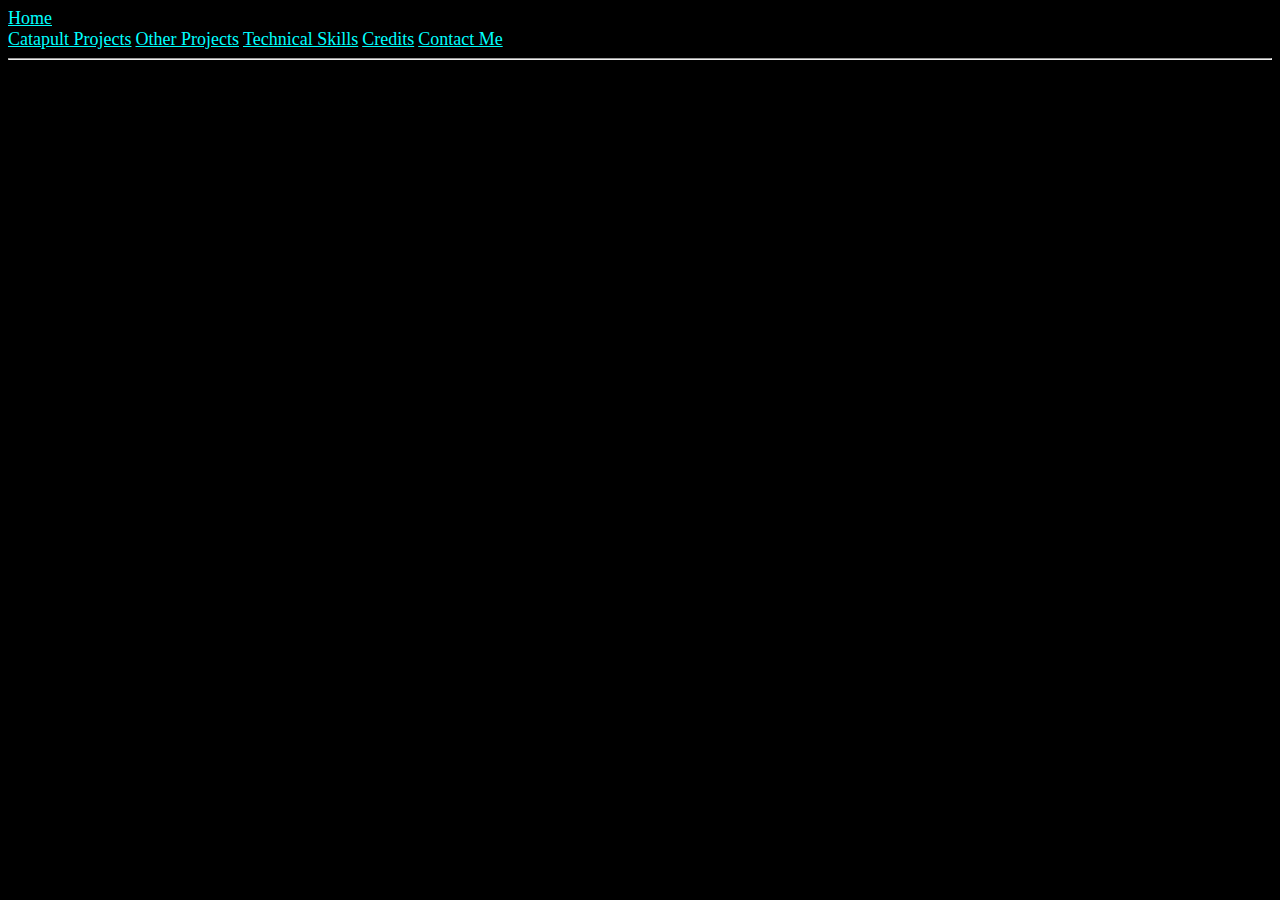
==== aboutme.html @ 7b261400 "." ====
<!DOCTYPE html>

<head>
  <title>Unit 2 Starter Code, Option 3</title>
  <link href="style.css" rel="stylesheet" type="text/css" />

  

</head>

<body>
    <!-- The code below uses a header tag. This is the black section on the page where the title of the page is displayed. -->
    <div class="section">
      <a class = 'home' href = 'index.html'>Home</a>
      <a class = 'projects1' href = 'catapultproj.html'>Catapult Projects</a>
      <a class = 'projects2' href = 'otherproj.html'>Other Projects</a>
      <a class = 'tech' href = 'techskills'>Technical Skills</a>
      <a class = 'credits' href = 'credits.html'>Credits</a>
      <a class = 'contactme' href = 'contactme.html'>Contact Me</a>
    </div>
  <hr>

</body>
---- style.css ----
/* The code below makes the background of the header black and the font color of the title white. Change this to match what you want for your website. */
header {
    background-color: black;
    color: white;
    padding: 128px 16px;
}
body{background-color: black;}
.headshot {
    align-items: end; 
    width:40%; 
    border-radius: 100%; 
    padding-top: 10%; padding-bottom: 10%;
    padding-left: 5%; padding-right: 5%;
    
}
.home{background-color: black;}

.home {display:flex;}

a {
color: aqua; 
font: bold; 
font-size: large;
}

h3 {line-height: 150%;}
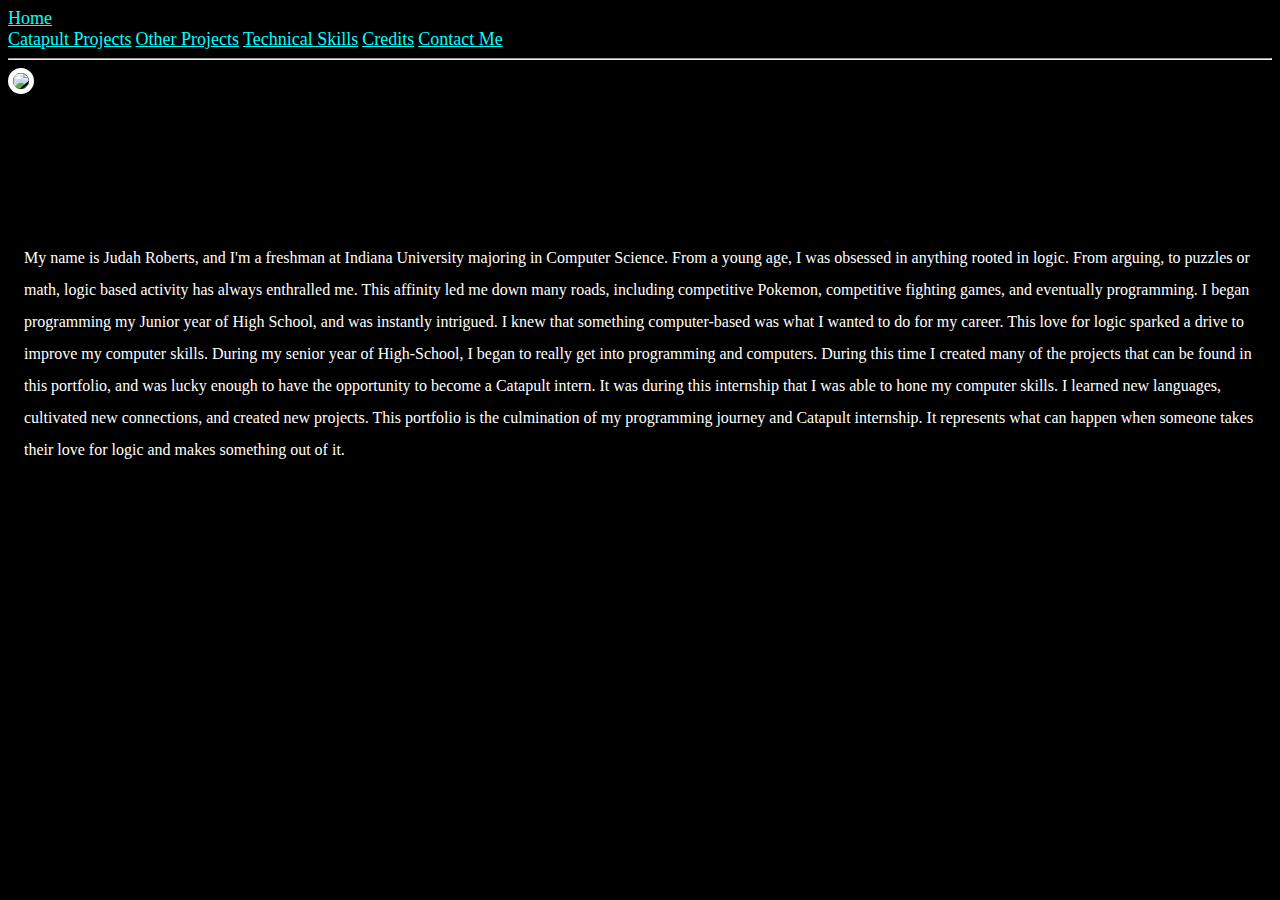
==== commit ab335e6f: "." ====
--- a/aboutme.html
+++ b/aboutme.html
@@ -19,5 +19,35 @@
       <a class = 'contactme' href = 'contactme.html'>Contact Me</a>
     </div>
   <hr>
+  
 
+<div>
+  <img class = 'headshot' src = 'https://s22928.pcdn.co/wp-content/uploads/2018/07/USATSI_10853818_168383719_lowres.jpg' />
+
+</div>
+
+
+  <div>
+    <header>
+      <p> My name is Judah Roberts, and I'm a freshman at Indiana University majoring
+        in Computer Science. From a young age, I was obsessed in anything rooted in logic.
+        From arguing, to puzzles or math, logic based activity has always enthralled me. This affinity led me down many roads,
+        including competitive Pokemon, competitive fighting games, and eventually programming. I began
+        programming my Junior year of High School, and was instantly intrigued. I knew that something computer-based
+        was what I wanted to do for my career. This love for logic sparked a drive to improve my computer skills.
+        During my senior year of High-School, I began to really get into programming and computers. During this time I created
+        many of the projects that can be found in this portfolio, and was lucky enough to have the opportunity to become a Catapult intern.
+        It was during this internship that I was able to hone my computer skills. I learned new languages, cultivated new connections,
+        and created new projects. This portfolio is the culmination of my programming journey and Catapult internship. It represents
+        what can happen when someone takes their love for logic and makes something out of it.
+        
+
+      </p>
+    </header>
+
+
+
+  </div>
+
+ 
 </body>--- a/style.css
+++ b/style.css
@@ -1,21 +1,29 @@
 /* The code below makes the background of the header black and the font color of the title white. Change this to match what you want for your website. */
 header {
-    background-color: black;
     color: white;
     padding: 128px 16px;
 }
+
+.homepagebg {background-image: url('https://wallpaperaccess.com/full/4527419.jpg');}
+
 body{background-color: black;}
+
+.section{background-color: black;}
+
 .headshot {
     align-items: end; 
-    width:40%; 
+    width: 55%; 
     border-radius: 100%; 
-    padding-top: 10%; padding-bottom: 10%;
-    padding-left: 5%; padding-right: 5%;
+    
+    ;
     
 }
-.home{background-color: black;}
+
+img {border: 5px solid white;}
 
 .home {display:flex;}
+
+p {line-height: 200% ;}
 
 a {
 color: aqua; 
@@ -23,4 +31,6 @@
 font-size: large;
 }
 
-h3 {line-height: 150%;}
+h3 {line-height: 200%;}
+
+.aboutjudah{align-items: end;}
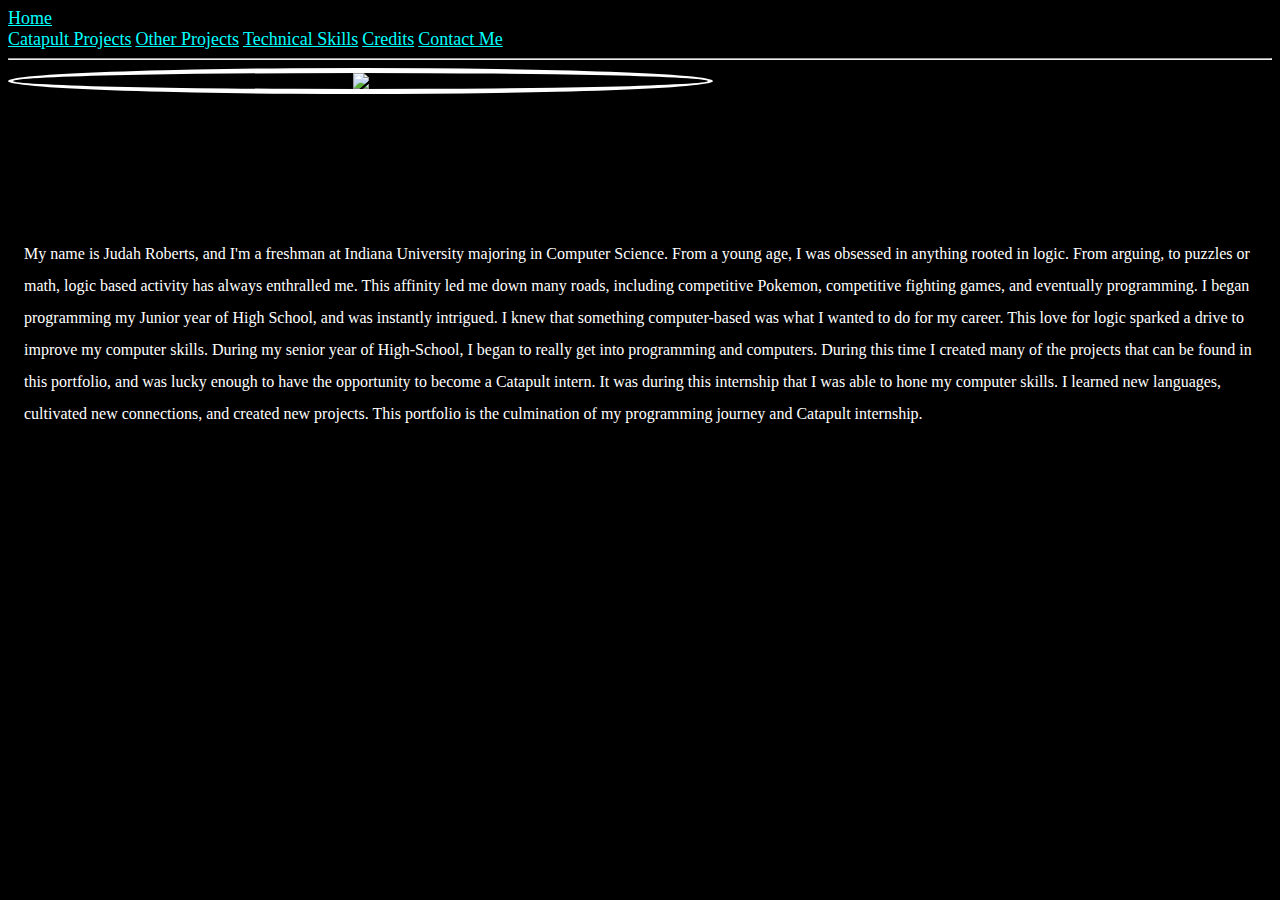
==== commit 4ec42fe0: "." ====
--- a/aboutme.html
+++ b/aboutme.html
@@ -22,11 +22,9 @@
   
 
 <div>
-  <img class = 'headshot' src = 'https://s22928.pcdn.co/wp-content/uploads/2018/07/USATSI_10853818_168383719_lowres.jpg' />
+  <img id = 'aboutjudah' class = 'headshot' src = 'https://s22928.pcdn.co/wp-content/uploads/2018/07/USATSI_10853818_168383719_lowres.jpg' />
 
 </div>
-
-
   <div>
     <header>
       <p> My name is Judah Roberts, and I'm a freshman at Indiana University majoring
@@ -38,8 +36,7 @@
         During my senior year of High-School, I began to really get into programming and computers. During this time I created
         many of the projects that can be found in this portfolio, and was lucky enough to have the opportunity to become a Catapult intern.
         It was during this internship that I was able to hone my computer skills. I learned new languages, cultivated new connections,
-        and created new projects. This portfolio is the culmination of my programming journey and Catapult internship. It represents
-        what can happen when someone takes their love for logic and makes something out of it.
+        and created new projects. This portfolio is the culmination of my programming journey and Catapult internship. 
         
 
       </p>
--- a/style.css
+++ b/style.css
@@ -31,6 +31,12 @@
 font-size: large;
 }
 
-h3 {line-height: 200%;}
 
-.aboutjudah{align-items: end;}
+
+h1 {line-height: 200%;}
+
+#aboutjudah{
+    display: grid;
+    place-items: center;
+
+}
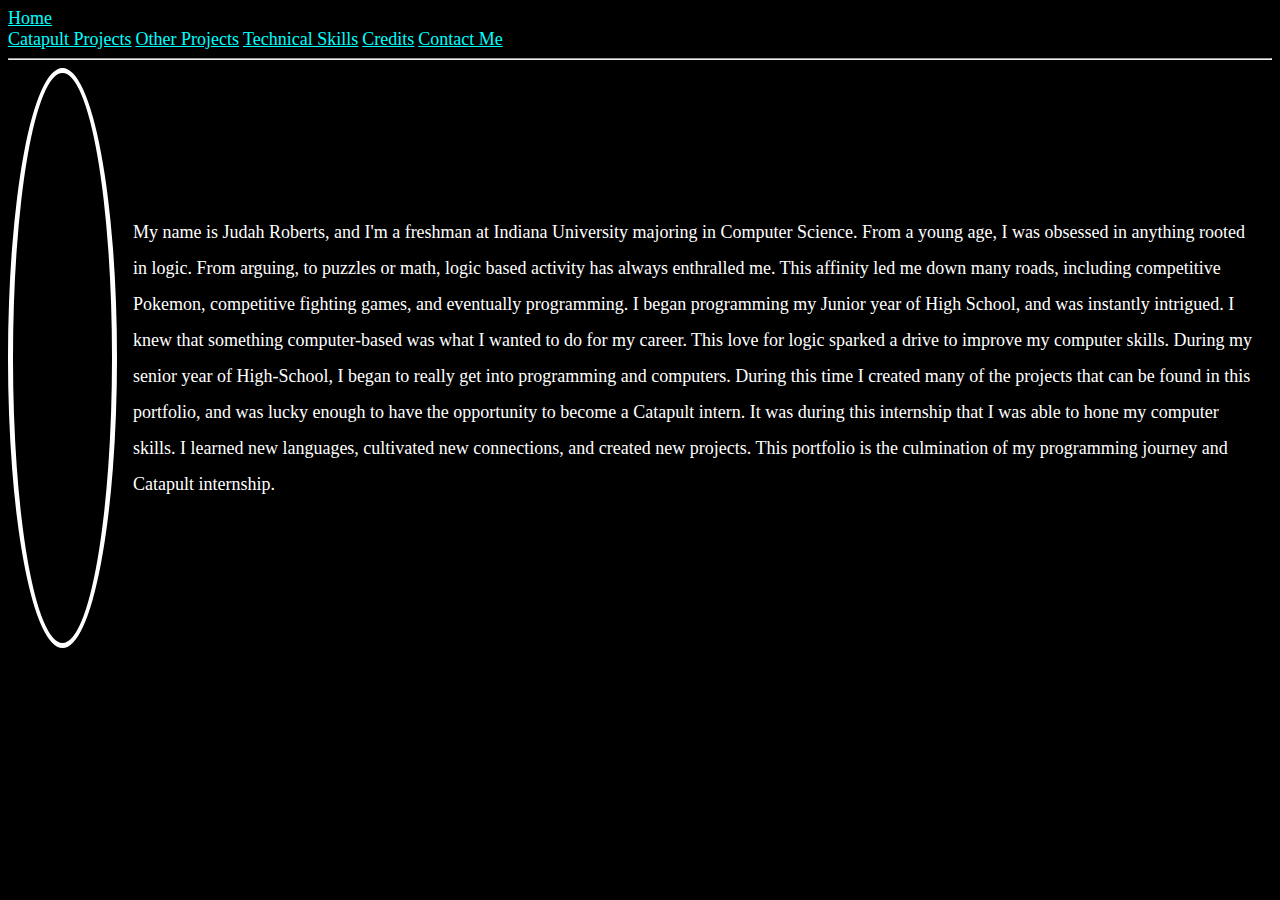
==== commit 7c14abfe: "." ====
--- a/aboutme.html
+++ b/aboutme.html
@@ -21,11 +21,9 @@
   <hr>
   
 
-<div>
-  <img id = 'aboutjudah' class = 'headshot' src = 'https://s22928.pcdn.co/wp-content/uploads/2018/07/USATSI_10853818_168383719_lowres.jpg' />
+  <div class = 'home'>
+    <img id = 'aboutjudah' class = 'headshot' src = 'https://s22928.pcdn.co/wp-content/uploads/2018/07/USATSI_10853818_168383719_lowres.jpg' />
 
-</div>
-  <div>
     <header>
       <p> My name is Judah Roberts, and I'm a freshman at Indiana University majoring
         in Computer Science. From a young age, I was obsessed in anything rooted in logic.
--- a/style.css
+++ b/style.css
@@ -23,7 +23,10 @@
 
 .home {display:flex;}
 
-p {line-height: 200% ;}
+p {line-height: 200% ;
+    font-family: 'Times New Roman', Times, serif;
+    font-size: large;
+}
 
 a {
 color: aqua; 
@@ -33,10 +36,9 @@
 
 
 
-h1 {line-height: 200%;}
+h2 {line-height: 200%;}
 
 #aboutjudah{
-    display: grid;
-    place-items: center;
+    align-items: center;
 
 }
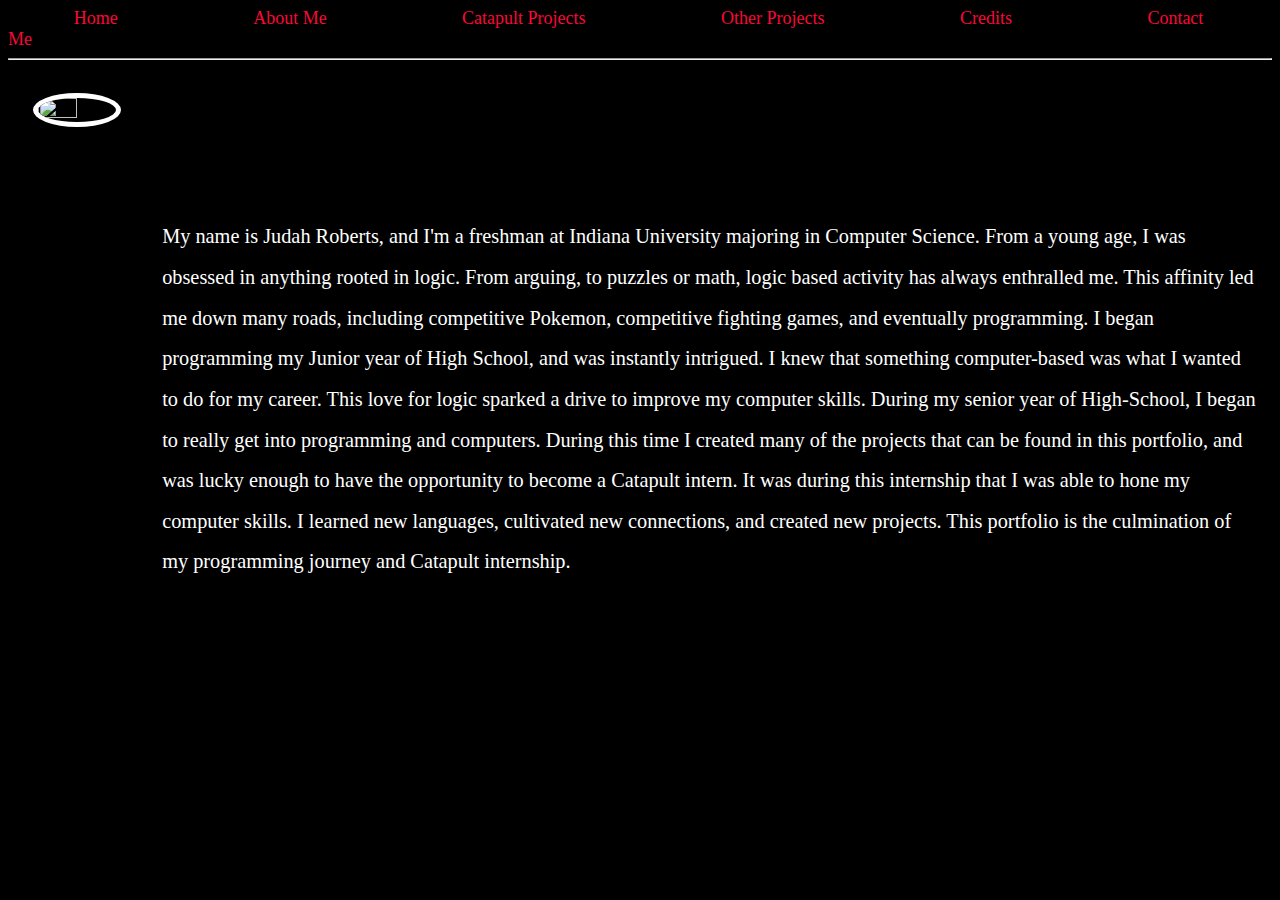
==== commit f3ac754f: "." ====
--- a/aboutme.html
+++ b/aboutme.html
@@ -8,20 +8,20 @@
 
 </head>
 
-<body>
+<body class = 'homepagebg'>
     <!-- The code below uses a header tag. This is the black section on the page where the title of the page is displayed. -->
     <div class="section">
       <a class = 'home' href = 'index.html'>Home</a>
+      <a class = 'aboutme' href = 'aboutme.html'>About Me</a>
       <a class = 'projects1' href = 'catapultproj.html'>Catapult Projects</a>
       <a class = 'projects2' href = 'otherproj.html'>Other Projects</a>
-      <a class = 'tech' href = 'techskills'>Technical Skills</a>
       <a class = 'credits' href = 'credits.html'>Credits</a>
       <a class = 'contactme' href = 'contactme.html'>Contact Me</a>
     </div>
   <hr>
   
 
-  <div class = 'home'>
+  <div class = 'homediv'>
     <img id = 'aboutjudah' class = 'headshot' src = 'https://s22928.pcdn.co/wp-content/uploads/2018/07/USATSI_10853818_168383719_lowres.jpg' />
 
     <header>
--- a/style.css
+++ b/style.css
@@ -8,31 +8,45 @@
 
 body{background-color: black;}
 
-.section{background-color: black;}
+.section{
+    background-color: black;
+    align-items: center;
+}
 
 .headshot {
     align-items: end; 
-    width: 55%; 
-    border-radius: 100%; 
-    
-    ;
-    
+    width: 50%; 
+    border-radius: 100%;
+    margin: 2%;   
 }
 
 img {border: 5px solid white;}
 
-.home {display:flex;}
+.homediv {display:flex;}
 
 p {line-height: 200% ;
     font-family: 'Times New Roman', Times, serif;
-    font-size: large;
+    font-size: 127%;
 }
 
 a {
-color: aqua; 
-font: bold; 
+
+color: rgb(252, 7, 56); 
+font: serif; 
 font-size: large;
+box-sizing: border-box;
+padding-left: 5.2%;
+padding-right: 5.2%;
 }
+
+a:link,
+a:visited,
+a:hover,
+a:active {
+    text-decoration: none;
+}
+
+a:hover{background-color: grey;}
 
 
 
@@ -40,5 +54,9 @@
 
 #aboutjudah{
     align-items: center;
+    height: 85%;
 
 }
+
+.contactmehead {text-align: center;}
+
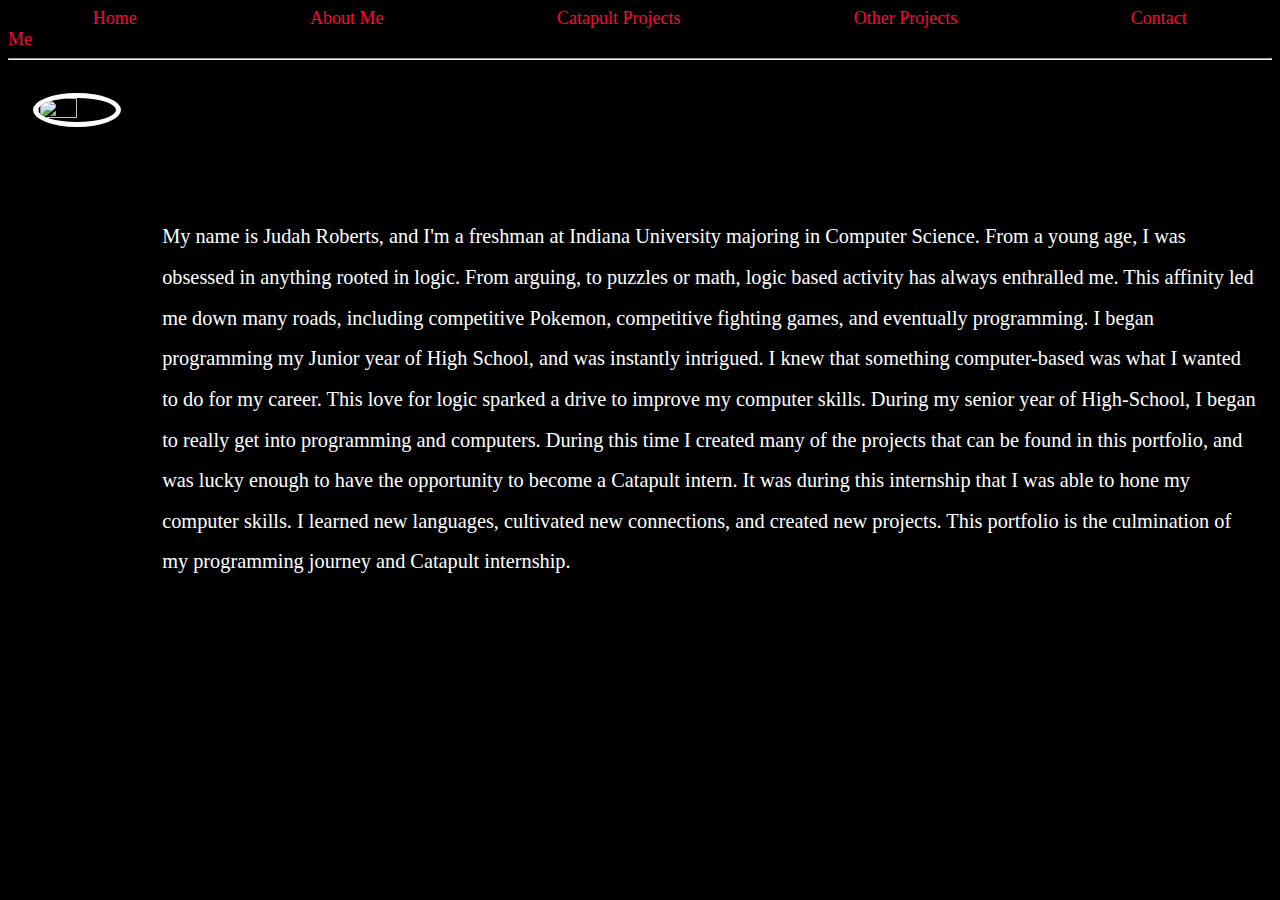
==== commit 0786c864: "." ====
--- a/aboutme.html
+++ b/aboutme.html
@@ -15,7 +15,6 @@
       <a class = 'aboutme' href = 'aboutme.html'>About Me</a>
       <a class = 'projects1' href = 'catapultproj.html'>Catapult Projects</a>
       <a class = 'projects2' href = 'otherproj.html'>Other Projects</a>
-      <a class = 'credits' href = 'credits.html'>Credits</a>
       <a class = 'contactme' href = 'contactme.html'>Contact Me</a>
     </div>
   <hr>
--- a/style.css
+++ b/style.css
@@ -35,8 +35,8 @@
 font: serif; 
 font-size: large;
 box-sizing: border-box;
-padding-left: 5.2%;
-padding-right: 5.2%;
+padding-left: 6.7%;
+padding-right: 6.7%;
 }
 
 a:link,
@@ -60,3 +60,15 @@
 
 .contactmehead {text-align: center;}
 
+
+.gmail{width: 10%;
+border: none;}
+
+
+.linkedin{width: 10%;
+border: none;}
+
+.gmail:hover{opacity: 60%;}
+.linkedin:hover{opacity: 60%;}
+
+
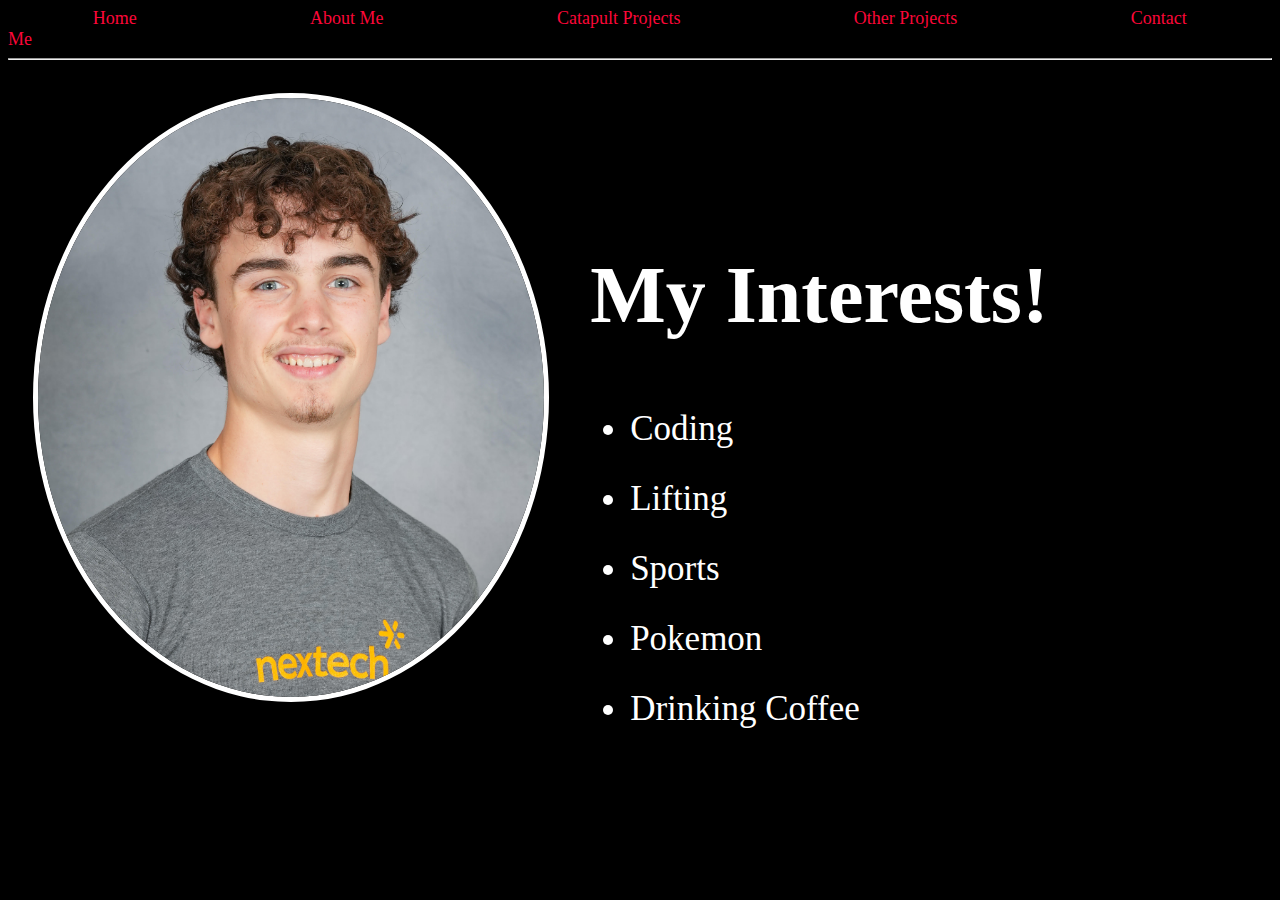
==== commit a534b9ea: "." ====
--- a/aboutme.html
+++ b/aboutme.html
@@ -21,25 +21,24 @@
   
 
   <div class = 'homediv'>
-    <img id = 'aboutjudah' class = 'headshot' src = 'https://s22928.pcdn.co/wp-content/uploads/2018/07/USATSI_10853818_168383719_lowres.jpg' />
+    <img id = 'aboutjudah' class = 'headshot' src = 'Screenshot 2024-06-28 123945.png' />
 
     <header>
-      <p> My name is Judah Roberts, and I'm a freshman at Indiana University majoring
-        in Computer Science. From a young age, I was obsessed in anything rooted in logic.
-        From arguing, to puzzles or math, logic based activity has always enthralled me. This affinity led me down many roads,
-        including competitive Pokemon, competitive fighting games, and eventually programming. I began
-        programming my Junior year of High School, and was instantly intrigued. I knew that something computer-based
-        was what I wanted to do for my career. This love for logic sparked a drive to improve my computer skills.
-        During my senior year of High-School, I began to really get into programming and computers. During this time I created
-        many of the projects that can be found in this portfolio, and was lucky enough to have the opportunity to become a Catapult intern.
-        It was during this internship that I was able to hone my computer skills. I learned new languages, cultivated new connections,
-        and created new projects. This portfolio is the culmination of my programming journey and Catapult internship. 
-        
+      <div class = 'interests'>
+        <h1 class = 'myhobbies'> My Interests!</h1>
+    
+    
 
-      </p>
+        <ul>
+          <li>Coding</li>
+          <li>Lifting</li>
+          <li>Sports</li>
+          <li>Pokemon</li>
+          <li>Drinking Coffee</li>
+
+        </ul>
+      </div>
     </header>
-
-
 
   </div>
 
--- a/style.css
+++ b/style.css
@@ -15,7 +15,7 @@
 
 .headshot {
     align-items: end; 
-    width: 50%; 
+    width: 40%; 
     border-radius: 100%;
     margin: 2%;   
 }
@@ -51,6 +51,8 @@
 
 
 h2 {line-height: 200%;}
+.hometext{line-height: 250%;
+font-size: 25px;}
 
 #aboutjudah{
     align-items: center;
@@ -58,11 +60,13 @@
 
 }
 
-.contactmehead {text-align: center;}
+.contactmehead {text-align: center;
+font-size: 60px;}
 
 
 .gmail{width: 10%;
-border: none;}
+border: none;
+}
 
 
 .linkedin{width: 10%;
@@ -71,4 +75,16 @@
 .gmail:hover{opacity: 60%;}
 .linkedin:hover{opacity: 60%;}
 
+.dopename{font-size: 100px;} 
 
+.diva{
+    text-align: center;
+
+}
+li{
+    font-size: 35px;
+    line-height: 200%;
+}
+
+.interests{align-items: right;}
+.myhobbies{font-size: 80px;}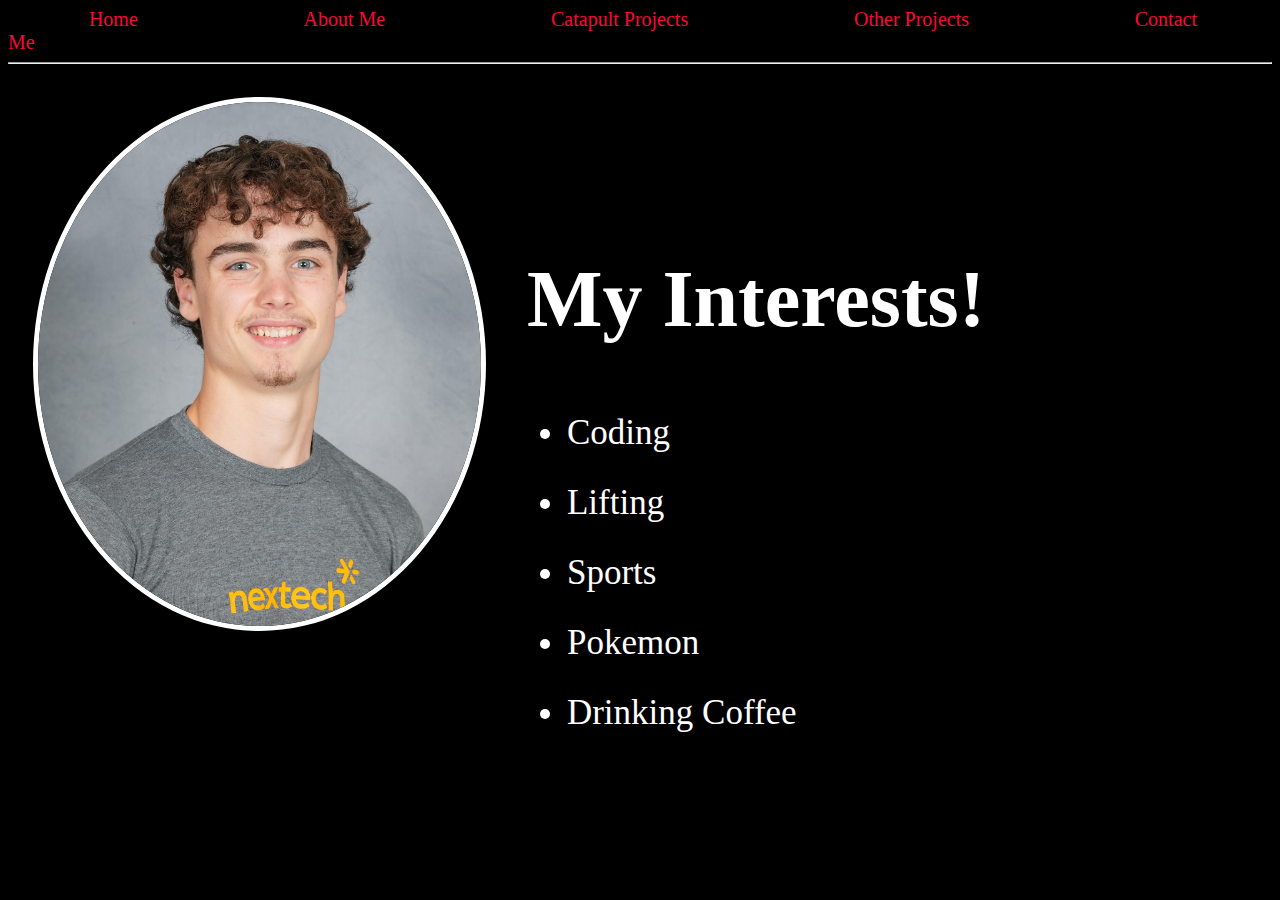
==== commit b98b50eb: "." ====
--- a/aboutme.html
+++ b/aboutme.html
@@ -41,6 +41,6 @@
     </header>
 
   </div>
-
+  
  
 </body>--- a/style.css
+++ b/style.css
@@ -4,18 +4,23 @@
     padding: 128px 16px;
 }
 
-.homepagebg {background-image: url('https://wallpaperaccess.com/full/4527419.jpg');}
+/*.homepagebg {background-image: url('https://wallpaperaccess.com/full/4527419.jpg');} */
 
-body{background-color: black;}
+.homepagebg {background-image: url('https://w.wallhaven.cc/full/kw/wallhaven-kw7pd7.png');}
+
+
+
+     
+body {background-color: black;}
 
 .section{
-    background-color: black;
+    
     align-items: center;
 }
 
 .headshot {
     align-items: end; 
-    width: 40%; 
+    width: 35%; 
     border-radius: 100%;
     margin: 2%;   
 }
@@ -33,14 +38,13 @@
 
 color: rgb(252, 7, 56); 
 font: serif; 
-font-size: large;
+font-size: 20px;
 box-sizing: border-box;
-padding-left: 6.7%;
-padding-right: 6.7%;
+padding-left: 6.4%;
+padding-right: 6.4%;
 }
 
 a:link,
-a:visited,
 a:hover,
 a:active {
     text-decoration: none;
@@ -74,6 +78,8 @@
 
 .gmail:hover{opacity: 60%;}
 .linkedin:hover{opacity: 60%;}
+.mcq:hover{opacity: 60%;}
+.cyoa:hover{opacity: 60%;}
 
 .dopename{font-size: 100px;} 
 
@@ -87,4 +93,24 @@
 }
 
 .interests{align-items: right;}
-.myhobbies{font-size: 80px;}+.myhobbies{font-size: 80px;}
+
+
+.mcq{width: 15%;
+height: 15%;}
+.cyoa{width: 15%;
+height: 15%;}
+
+.track:hover{opacity: 60%;}
+.gamble:hover{opacity: 60%;}
+
+.track{
+    width: 15%;
+    height: 15%;
+
+}
+.gamble{
+    height: 15%;
+    width: 15%;
+}
+
